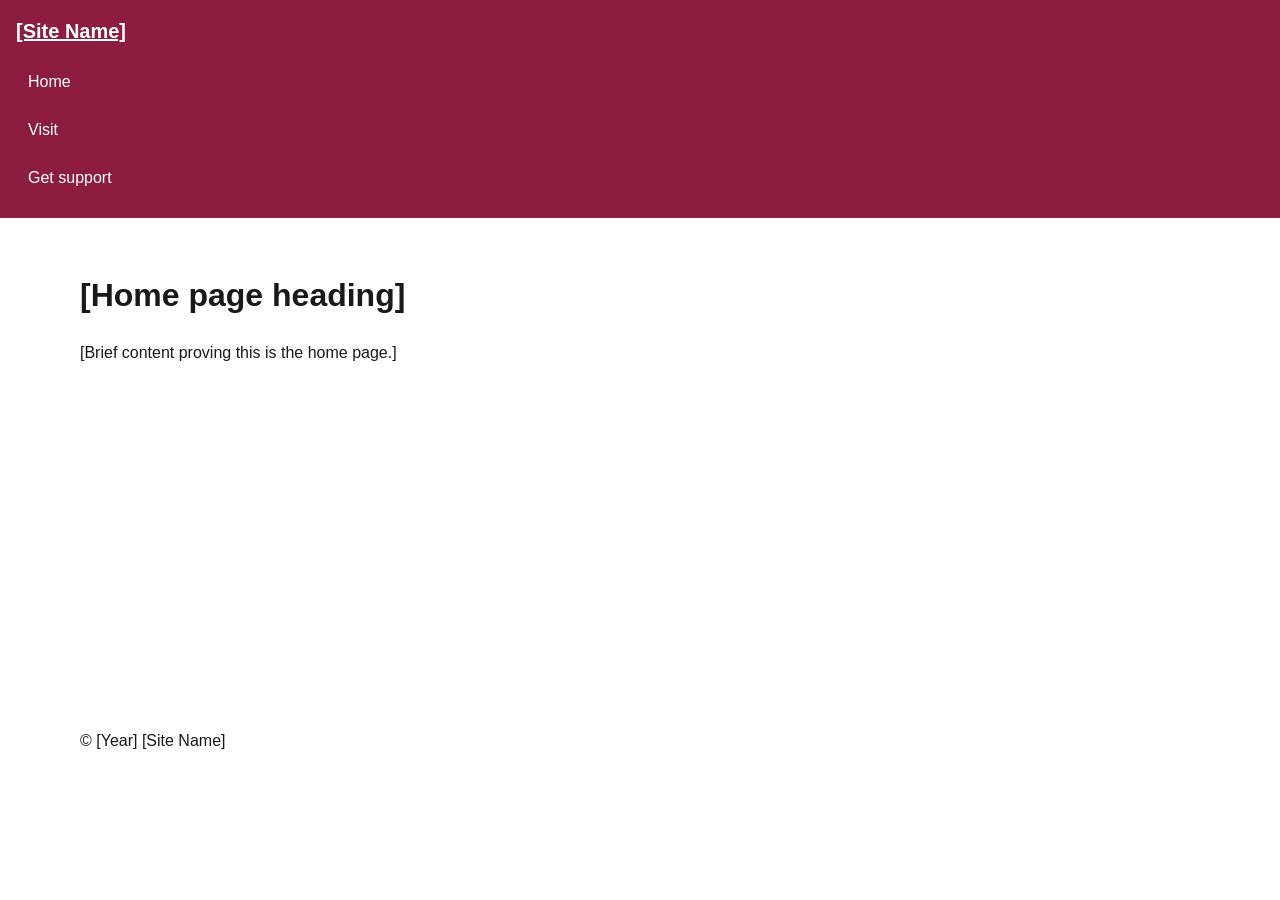
==== index.html @ 291f326e "Original files" ====
<!doctype html>
<html lang="en"><head><meta charset="utf-8"><meta name="viewport" content="width=device-width,initial-scale=1"><title>Home | [Site Name]</title><link rel="stylesheet" href="styles.css"><script src="navigation.js" defer></script></head><body>
<a class="skip-link" href="#main">Skip to main content</a>
<header class="site-header"><a class="brand" href="index.html">[Site Name]</a><nav aria-label="Primary navigation"><button class="menu-button" type="button" aria-controls="primary-nav" aria-expanded="false" hidden>Menu</button><ul class="nav-list" id="primary-nav"><li><a href="index.html" aria-current="page">Home</a></li><li><a href="visit.html">Visit</a></li><li><a href="support.html">Get support</a></li><!-- TODO: add 2-4 purposeful destinations. --></ul></nav></header>
<main id="main"><h1>[Home page heading]</h1><p>[Brief content proving this is the home page.]</p></main><footer><p>&copy; [Year] [Site Name]</p></footer>
</body></html>
---- styles.css ----
:root { --brand:#8c1d40; --accent:#ffc627; --ink:#191919; --paper:#fff; --surface:#f1f1f1; --max:70rem; --space:1rem; }
* { box-sizing:border-box; }
body { margin:0; color:var(--ink); background:var(--paper); font:1rem/1.5 Arial,sans-serif; }
.skip-link { position:absolute; left:.5rem; top:-6rem; z-index:20; background:var(--paper); color:var(--ink); padding:.75rem; }
.skip-link:focus { top:.5rem; }
.site-header { background:var(--brand); color:var(--paper); padding:var(--space); }
.brand { color:inherit; font-size:1.25rem; font-weight:700; }
.menu-button { /* TODO: native button appearance, focus, and comfortable target. */ }
.nav-list { list-style:none; margin:.75rem 0 0; padding:0; /* TODO: narrow layout. */ }
.nav-list a { display:block; color:var(--paper); padding:.75rem; text-decoration:none; }
/* TODO: hover, focus-visible, active, and aria-current styles. */
/* TODO: hide only the enhanced, collapsed narrow list. */
main, footer { width:min(100% - 2rem,var(--max)); margin-inline:auto; }
main { min-height:55vh; padding-block:2rem; }
/* TODO: add the relative-unit breakpoint justified in navigation-plan.html. */
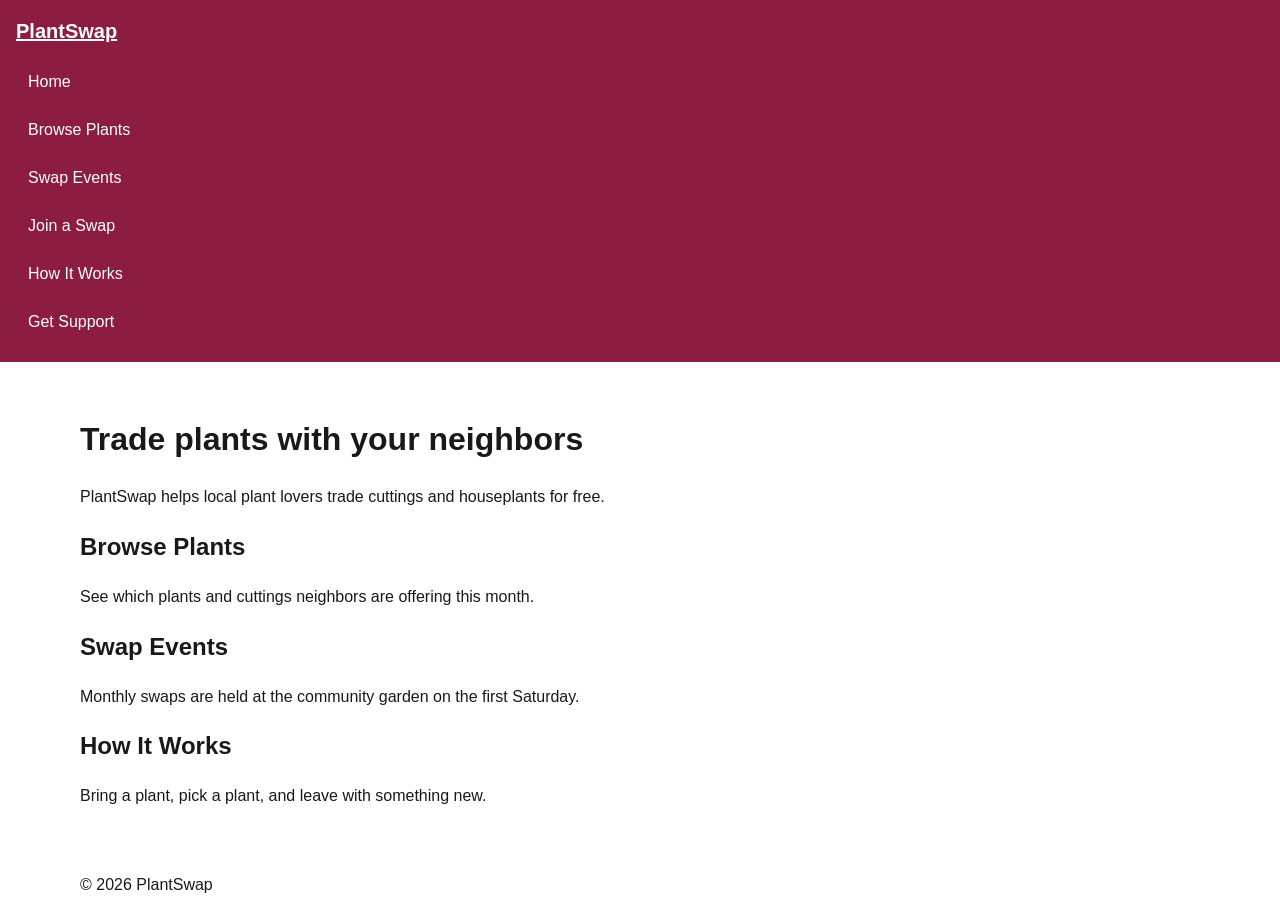
==== commit f7094f8c: "Add home page content and navigation links" ====
--- a/index.html
+++ b/index.html
@@ -1,6 +1,45 @@
 <!doctype html>
-<html lang="en"><head><meta charset="utf-8"><meta name="viewport" content="width=device-width,initial-scale=1"><title>Home | [Site Name]</title><link rel="stylesheet" href="styles.css"><script src="navigation.js" defer></script></head><body>
-<a class="skip-link" href="#main">Skip to main content</a>
-<header class="site-header"><a class="brand" href="index.html">[Site Name]</a><nav aria-label="Primary navigation"><button class="menu-button" type="button" aria-controls="primary-nav" aria-expanded="false" hidden>Menu</button><ul class="nav-list" id="primary-nav"><li><a href="index.html" aria-current="page">Home</a></li><li><a href="visit.html">Visit</a></li><li><a href="support.html">Get support</a></li><!-- TODO: add 2-4 purposeful destinations. --></ul></nav></header>
-<main id="main"><h1>[Home page heading]</h1><p>[Brief content proving this is the home page.]</p></main><footer><p>&copy; [Year] [Site Name]</p></footer>
-</body></html>
+<html lang="en">
+
+<head>
+    <meta charset="utf-8">
+    <meta name="viewport" content="width=device-width,initial-scale=1">
+    <title>Home | PlantSwap </title>
+    <link rel="stylesheet" href="styles.css">
+    <script src="navigation.js" defer></script>
+</head>
+
+<body>
+    <a class="skip-link" href="#main">Skip to main content</a>
+    <header class="site-header"><a class="brand" href="index.html">PlantSwap</a>
+        <nav aria-label="Primary navigation"><button class="menu-button" type="button" aria-controls="primary-nav"
+                aria-expanded="false" hidden>Menu</button>
+            <ul class="nav-list" id="primary-nav">
+                <li><a href="index.html" aria-current="page">Home</a></li>
+                <li><a href="index.html#browse">Browse Plants</a></li>
+                <li><a href="index.html#events">Swap Events</a></li>
+                <li><a href="visit.html">Join a Swap</a></li>
+                <li><a href="index.html#how">How It Works</a></li>
+                <li><a href="support.html">Get Support</a></li>
+            </ul>
+        </nav>
+    </header>
+    <main id="main">
+        <h1>Trade plants with your neighbors</h1>
+        <p>PlantSwap helps local plant lovers trade cuttings and houseplants for free.</p>
+
+        <h2 id="browse">Browse Plants</h2>
+        <p>See which plants and cuttings neighbors are offering this month.</p>
+
+        <h2 id="events">Swap Events</h2>
+        <p>Monthly swaps are held at the community garden on the first Saturday.</p>
+
+        <h2 id="how">How It Works</h2>
+        <p>Bring a plant, pick a plant, and leave with something new.</p>
+    </main>
+    <footer>
+        <p>&copy; 2026 PlantSwap</p>
+    </footer>
+</body>
+
+</html>
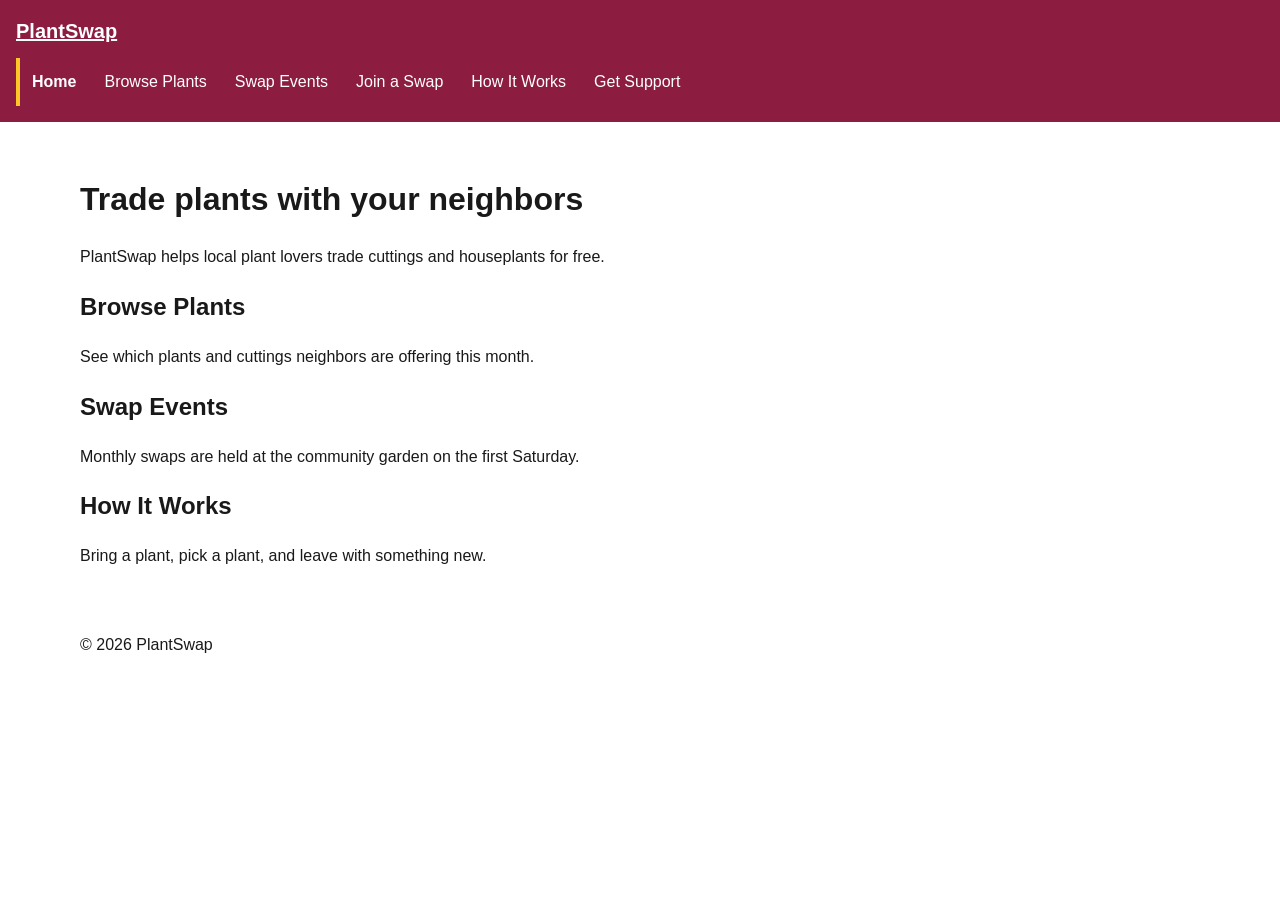
==== commit 09ec68fe: "Add nav repair, test evidence, and plan sections 1-3" ====
--- a/index.html
+++ b/index.html
@@ -4,7 +4,7 @@
 <head>
     <meta charset="utf-8">
     <meta name="viewport" content="width=device-width,initial-scale=1">
-    <title>Home | PlantSwap </title>
+    <title>Home | PlantSwap</title>
     <link rel="stylesheet" href="styles.css">
     <script src="navigation.js" defer></script>
 </head>
--- a/styles.css
+++ b/styles.css
@@ -1,15 +1,112 @@
-:root { --brand:#8c1d40; --accent:#ffc627; --ink:#191919; --paper:#fff; --surface:#f1f1f1; --max:70rem; --space:1rem; }
-* { box-sizing:border-box; }
-body { margin:0; color:var(--ink); background:var(--paper); font:1rem/1.5 Arial,sans-serif; }
-.skip-link { position:absolute; left:.5rem; top:-6rem; z-index:20; background:var(--paper); color:var(--ink); padding:.75rem; }
-.skip-link:focus { top:.5rem; }
-.site-header { background:var(--brand); color:var(--paper); padding:var(--space); }
-.brand { color:inherit; font-size:1.25rem; font-weight:700; }
-.menu-button { /* TODO: native button appearance, focus, and comfortable target. */ }
-.nav-list { list-style:none; margin:.75rem 0 0; padding:0; /* TODO: narrow layout. */ }
-.nav-list a { display:block; color:var(--paper); padding:.75rem; text-decoration:none; }
-/* TODO: hover, focus-visible, active, and aria-current styles. */
-/* TODO: hide only the enhanced, collapsed narrow list. */
-main, footer { width:min(100% - 2rem,var(--max)); margin-inline:auto; }
-main { min-height:55vh; padding-block:2rem; }
-/* TODO: add the relative-unit breakpoint justified in navigation-plan.html. */
+:root {
+    --brand: #8c1d40;
+    --accent: #ffc627;
+    --ink: #191919;
+    --paper: #fff;
+    --surface: #f1f1f1;
+    --max: 70rem;
+    --space: 1rem;
+}
+
+* {
+    box-sizing: border-box;
+}
+
+body {
+    margin: 0;
+    color: var(--ink);
+    background: var(--paper);
+    font: 1rem/1.5 Arial, sans-serif;
+}
+
+.skip-link {
+    position: absolute;
+    left: .5rem;
+    top: -6rem;
+    z-index: 20;
+    background: var(--paper);
+    color: var(--ink);
+    padding: .75rem;
+}
+
+.skip-link:focus {
+    top: .5rem;
+}
+
+.site-header {
+    background: var(--brand);
+    color: var(--paper);
+    padding: var(--space);
+}
+
+.brand {
+    color: inherit;
+    font-size: 1.25rem;
+    font-weight: 700;
+}
+
+/* Menu button, big enough to tap */
+.menu-button {
+    min-height: 2.75rem;
+    margin-top: .75rem;
+    padding: .5rem 1rem;
+    font: inherit;
+    font-weight: 700;
+    color: var(--brand);
+    background: var(--paper);
+    border: 2px solid var(--paper);
+    border-radius: .25rem;
+    cursor: pointer;
+}
+
+.nav-list {
+    list-style: none;
+    margin: .75rem 0 0;
+    padding: 0;
+    display: flex; flex-direction: column; gap: .25rem;
+}
+
+.nav-list a {
+    display: block;
+    color: var(--paper);
+    padding: .75rem;
+    text-decoration: none;
+}
+/* Hover */
+.nav-list a:hover { text-decoration: underline; }
+
+/* Keyboard focus */
+a:focus-visible,
+.menu-button:focus-visible { outline: 3px solid var(--accent); outline-offset: 2px; }
+
+/* While clicking */
+.nav-list a:active { background: var(--accent); color: var(--ink); }
+
+/* Current page */
+.nav-list a[aria-current="page"] { font-weight: 700; border-inline-start: 4px solid var(--accent); }
+
+/* Hide the links when JS is on and the menu is closed */
+.js .nav-list[data-open="false"] { display: none; }
+
+main,
+footer {
+    width: min(100% - 2rem, var(--max));
+    margin-inline: auto;
+}
+
+main {
+    min-height: 55vh;
+    padding-block: 2rem;
+}
+/* Wide screens: the links fit in one row at about 750px, so 48rem gives a little extra room */
+@media (min-width: 48rem) {
+    /* No need for the button when the links fit */
+    .menu-button { display: none; }
+
+    /* Always show the links in a row, even if the menu was left closed on a phone */
+    .nav-list,
+    .js .nav-list[data-open] { display: flex; flex-direction: row; flex-wrap: wrap; }
+
+    /* Keep each label on one line so words don't split */
+    .nav-list a { white-space: nowrap; }
+}
